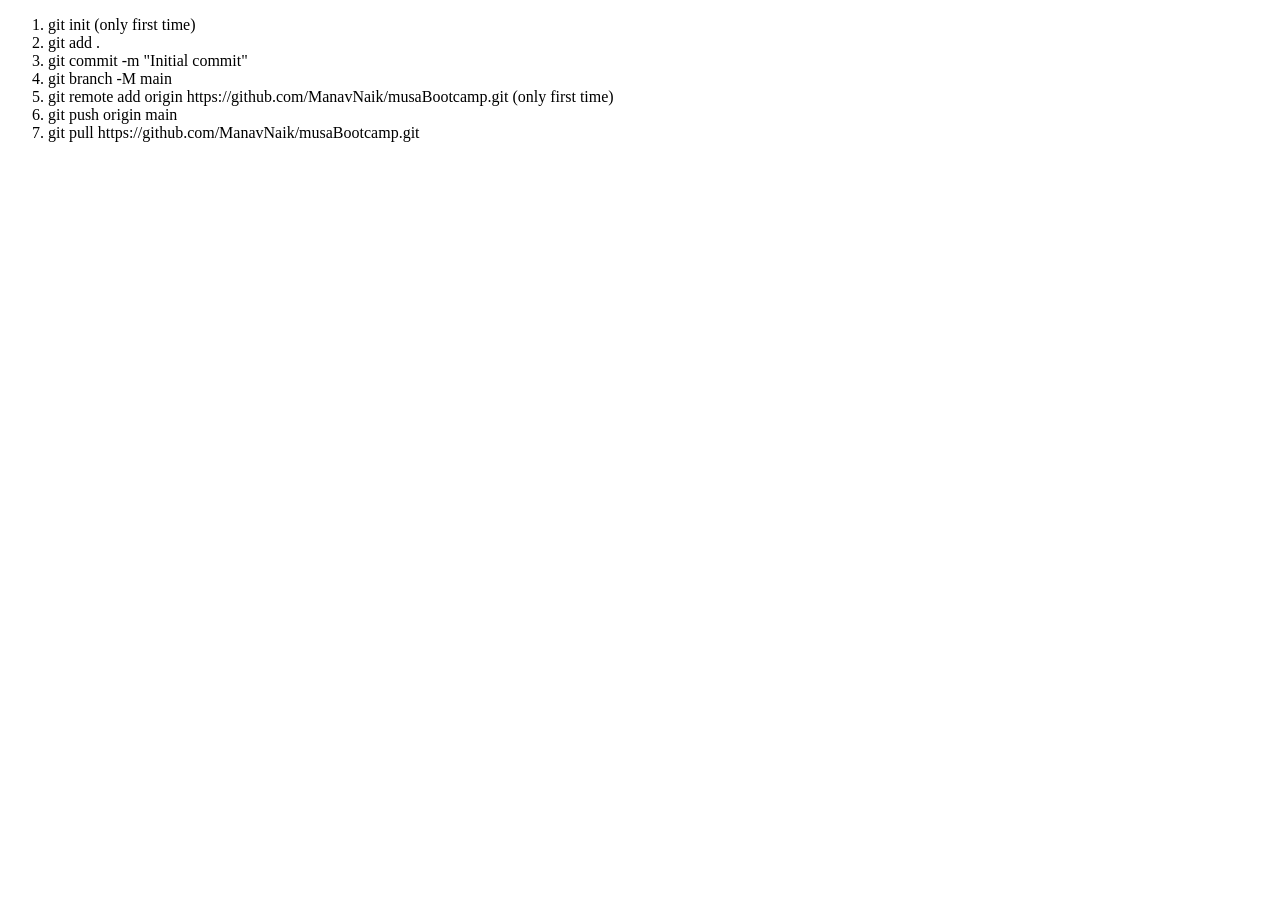
==== git.html @ 07e0a6a3 "git commands added" ====
<!DOCTYPE html>
<html lang="en">
<head>
    <meta charset="UTF-8">
    <meta name="viewport" content="width=device-width, initial-scale=1.0">
    <title>Document</title>
</head>
<body>
    <ol>
        <li>git init (only first time)</li>
        <li>git add .</li>
        <li>git commit -m "Initial commit"</li>
        <li>git branch -M main</li>
        <li>git remote add origin https://github.com/ManavNaik/musaBootcamp.git (only first time)</li>
        <li>git push origin main</li>
        <li>git pull https://github.com/ManavNaik/musaBootcamp.git</li>
    </ol>
</body>
</html>
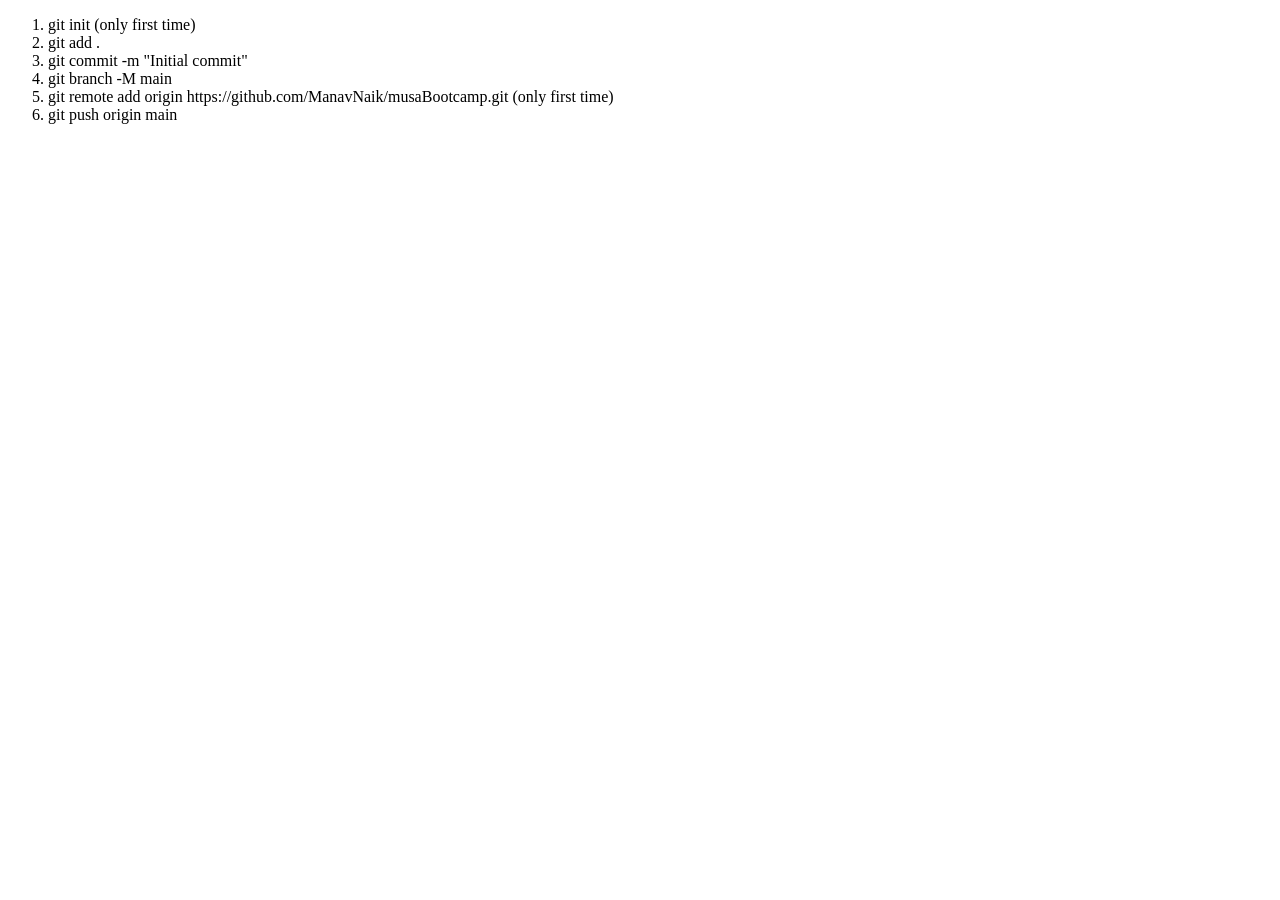
==== commit ebc38f59: "git commands added" ====
--- a/git.html
+++ b/git.html
@@ -13,7 +13,6 @@
         <li>git branch -M main</li>
         <li>git remote add origin https://github.com/ManavNaik/musaBootcamp.git (only first time)</li>
         <li>git push origin main</li>
-        <li>git pull https://github.com/ManavNaik/musaBootcamp.git</li>
     </ol>
 </body>
 </html>
